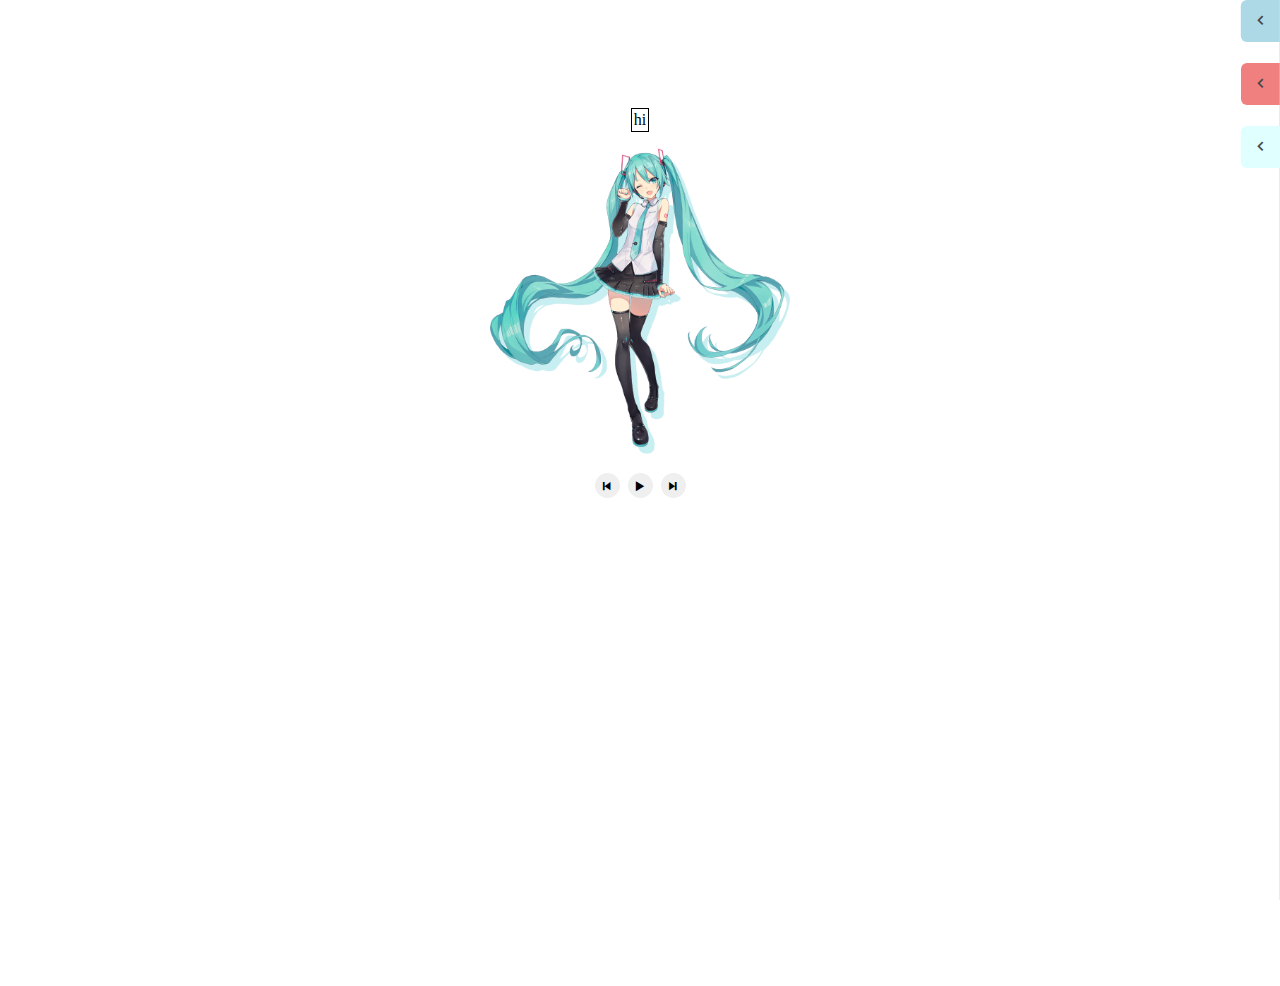
==== moonight/index.html @ 320f0198 "2022/9/6-11.41" ====
<!DOCTYPE html>
<html lang="en">
<head>
    <meta charset="UTF-8">
    <meta http-equiv="X-UA-Compatible" content="IE=edge">
    <meta name="viewport" content="width=device-width, initial-scale=1.0">
    <link href='https://unpkg.com/boxicons@2.0.7/css/boxicons.min.css' rel='stylesheet'>
    <link rel="icon" href="./images/thinking.ico" type="image/x-icon">
    <link rel=stylesheet type="text/css" href="css/style.css">
    <script src="./js/jquery-3.6.1.min.js"></script>
    <title>welcome!</title>
</head>
<body>
    
    <div class="menupage"></div>
    <div class="datepage"></div>
    <div class="aboutlink"></div>
    
    <div class="miku-music">
        <p id="text">hi</p>
        <div id="miku"><img src="./images/1.png"></div>
        <div class="music-ctl"></div>
    </div>
    


    <script>
        $(".music-ctl").load("./parts/music.html");
        $(".menupage").load('./parts/rightaside/menu.html');
        $(".datepage").load('./parts/rightaside/date.html');
        $(".aboutlink").load('./parts/rightaside/aboutlink.html');
    </script>
    <script src="./js/text.js"></script>
    <script src="./js/music.js"></script>
    <script src="./js/nav.js"></script>
</body>
</html>
---- moonight/css/style.css ----
body {
  padding: 0;
  overflow: hidden;
}

/* rightaside */
.rightaside-menu,
.rightaside-date,
.rightaside-aboutlink {
  position: absolute;
  top: 0;
  bottom: 0;
  right: 0;
  padding: 5px;
  /*box-shadow: 0 0 5px hsla(240, 40%, 15%, 0.6);*/
  transform: translateX(0);
  transition: all 0.5s;
  transform: translateX(100%);
}
.rightaside-menu.active,
.rightaside-date.active,
.rightaside-aboutlink.active {
  transform: translateX(0);
}
.rightaside-menu h1,
.rightaside-date h1,
.rightaside-aboutlink h1 {
  margin-left: 10px;
}

#menu-btn,
#date-btn,
#aboutlink-btn {
  position: absolute;
  top: 0%;
  left: -44px;
  padding: 10px;
  border-radius: 6px 0 0 6px;
  border: none;
  /*box-shadow: 0 0 5px hsla(240, 40%, 15%, 0.6);*/
}
#menu-btn .bx-chevron-left,
#date-btn .bx-chevron-left,
#aboutlink-btn .bx-chevron-left {
  font-size: 20px;
  color: #474747;
  transform: rotate(0);
  transition: all 0.5s;
}
#menu-btn .bx-chevron-left.rotate,
#date-btn .bx-chevron-left.rotate,
#aboutlink-btn .bx-chevron-left.rotate {
  transform: rotate(180deg);
}

/* rightaside style settigh */
.rightaside-menu {
  width: 16%;
  background-color: #f6f6f6;
  border-left: 5px solid lightblue;
}
.rightaside-menu #menu-btn {
  position: absolute;
  top: 0%;
  left: -44px;
  background-color: lightblue;
}

.rightaside-date {
  width: 45%;
  background-color: lightcoral;
  border-left: 5px solid lightblue;
}
.rightaside-date #date-btn {
  position: absolute;
  top: 7%;
  left: -44px;
  background-color: lightcoral;
}

.rightaside-aboutlink {
  width: 16%;
  background-color: lightcyan;
  border-left: 5px solid lightblue;
}
.rightaside-aboutlink #aboutlink-btn {
  position: absolute;
  top: 14%;
  left: -44px;
  background-color: lightcyan;
}

/* rightaside content */
/* menu */
/* date */
.rightaside-date .date {
  border: none;
  margin: 0;
  width: 100%;
  height: 100%;
}

/* aboutlink */
/* main index parts position */
.miku-music {
  display: flex;
  flex-direction: column;
  justify-content: center;
  align-items: center;
}
.miku-music p {
  margin: 100px 0 2px 0;
  max-width: -webkit-max-content;
  max-width: -moz-max-content;
  max-width: max-content;
  border: 1px solid black;
  padding: 2px;
  box-sizing: border-box;
}
.miku-music #miku {
  margin: 5px;
}
.miku-music #miku img {
  width: 300px;
}

/* music style */
.music-ico {
  display: inline-block;
  box-sizing: border-box;
  color: black;
  border: none;
  width: 25px;
  height: 25px;
  border-radius: 20px;
  padding: 0;
  margin: 2px;
  cursor: pointer;
}
.music-ico:hover {
  border: 1px solid black;
}
.music-ico i {
  text-align: center;
  vertical-align: middle;
  font-size: 20px;
}/*# sourceMappingURL=style.css.map */
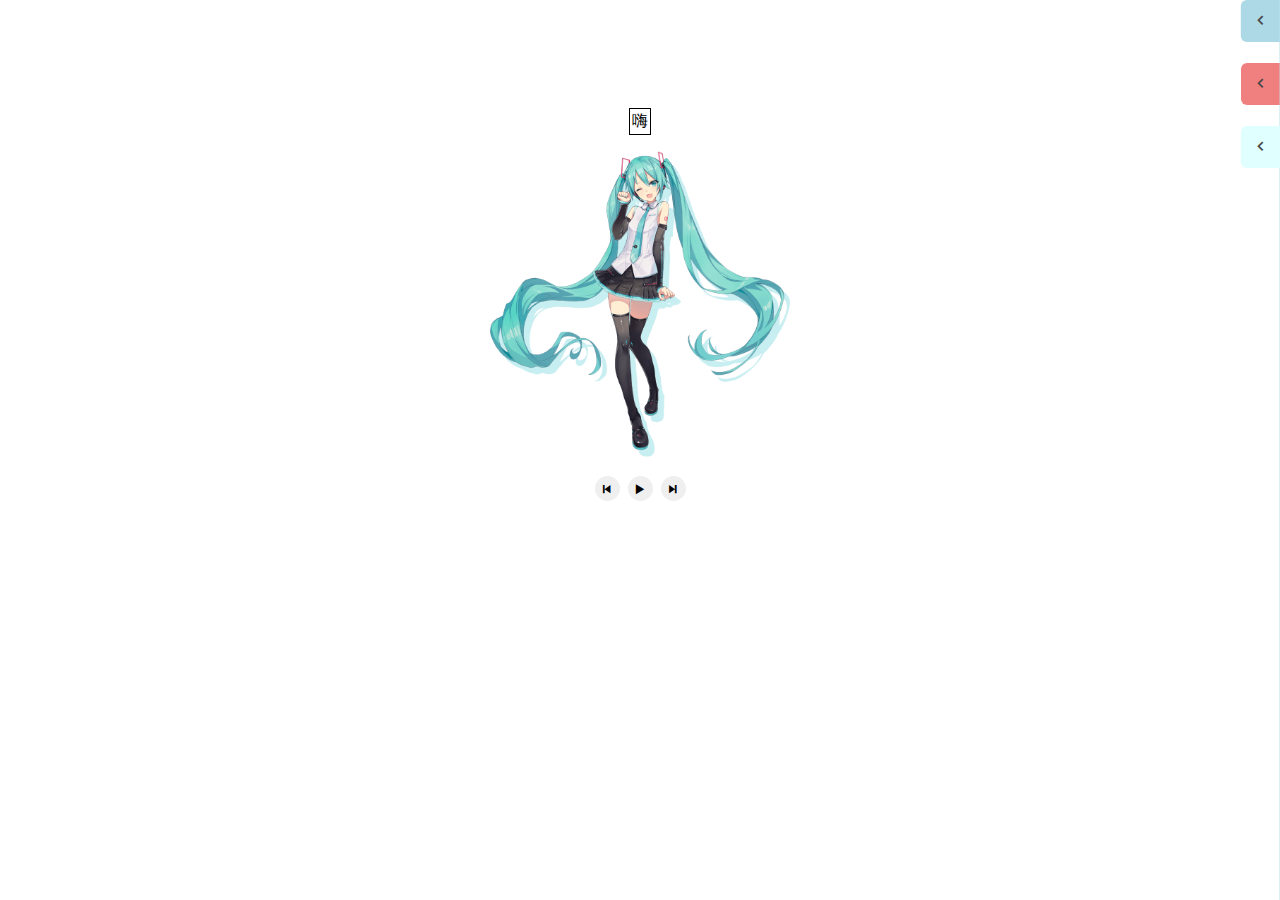
==== commit 6dd27176: "2022/9/16-2.55" ====
--- a/moonight/index.html
+++ b/moonight/index.html
@@ -1,29 +1,31 @@
 <!DOCTYPE html>
-<html lang="en">
+<html lang="">
 <head>
     <meta charset="UTF-8">
     <meta http-equiv="X-UA-Compatible" content="IE=edge">
     <meta name="viewport" content="width=device-width, initial-scale=1.0">
+    
     <link href='https://unpkg.com/boxicons@2.0.7/css/boxicons.min.css' rel='stylesheet'>
     <link rel="icon" href="./images/thinking.ico" type="image/x-icon">
     <link rel=stylesheet type="text/css" href="css/style.css">
     <script src="./js/jquery-3.6.1.min.js"></script>
+    <script type="text/javascript" src="./js/mouseStar.js"></script>
     <title>welcome!</title>
 </head>
 <body>
-    
+    <canvas id="canvas"></canvas>
     <div class="menupage"></div>
     <div class="datepage"></div>
     <div class="aboutlink"></div>
     
     <div class="miku-music">
-        <p id="text">hi</p>
+        <p id="text">嗨</p>
         <div id="miku"><img src="./images/1.png"></div>
         <div class="music-ctl"></div>
     </div>
     
 
-
+   
     <script>
         $(".music-ctl").load("./parts/music.html");
         $(".menupage").load('./parts/rightaside/menu.html');
@@ -31,7 +33,10 @@
         $(".aboutlink").load('./parts/rightaside/aboutlink.html');
     </script>
     <script src="./js/text.js"></script>
+    <script src="./js/nav.js"></script>
     <script src="./js/music.js"></script>
-    <script src="./js/nav.js"></script>
+
+
+    <script src="./js/main.js"></script>
 </body>
 </html>--- a/moonight/css/style.css
+++ b/moonight/css/style.css
@@ -1,6 +1,15 @@
-body {
+html, body {
   padding: 0;
-  overflow: hidden;
+  overflow-x: hidden;
+  overflow-y: scroll;
+}
+
+body::-webkit-scrollbar {
+  display: none;
+}
+
+* {
+  -webkit-tap-highlight-color: rgba(0, 0, 0, 0);
 }
 
 /* rightaside */
@@ -11,6 +20,8 @@
   top: 0;
   bottom: 0;
   right: 0;
+  height: 100%;
+  box-sizing: border-box;
   padding: 5px;
   /*box-shadow: 0 0 5px hsla(240, 40%, 15%, 0.6);*/
   transform: translateX(0);
@@ -38,6 +49,13 @@
   border-radius: 6px 0 0 6px;
   border: none;
   /*box-shadow: 0 0 5px hsla(240, 40%, 15%, 0.6);*/
+}
+#menu-btn .RA-content,
+#date-btn .RA-content,
+#aboutlink-btn .RA-content {
+  overflow: hidden;
+  margin: 0;
+  padding: 0;
 }
 #menu-btn .bx-chevron-left,
 #date-btn .bx-chevron-left,
@@ -93,11 +111,11 @@
 /* rightaside content */
 /* menu */
 /* date */
-.rightaside-date .date {
+.rightaside-date .RA-content .date {
   border: none;
   margin: 0;
   width: 100%;
-  height: 100%;
+  height: 600px;
 }
 
 /* aboutlink */
@@ -137,9 +155,6 @@
   margin: 2px;
   cursor: pointer;
 }
-.music-ico:hover {
-  border: 1px solid black;
-}
 .music-ico i {
   text-align: center;
   vertical-align: middle;
